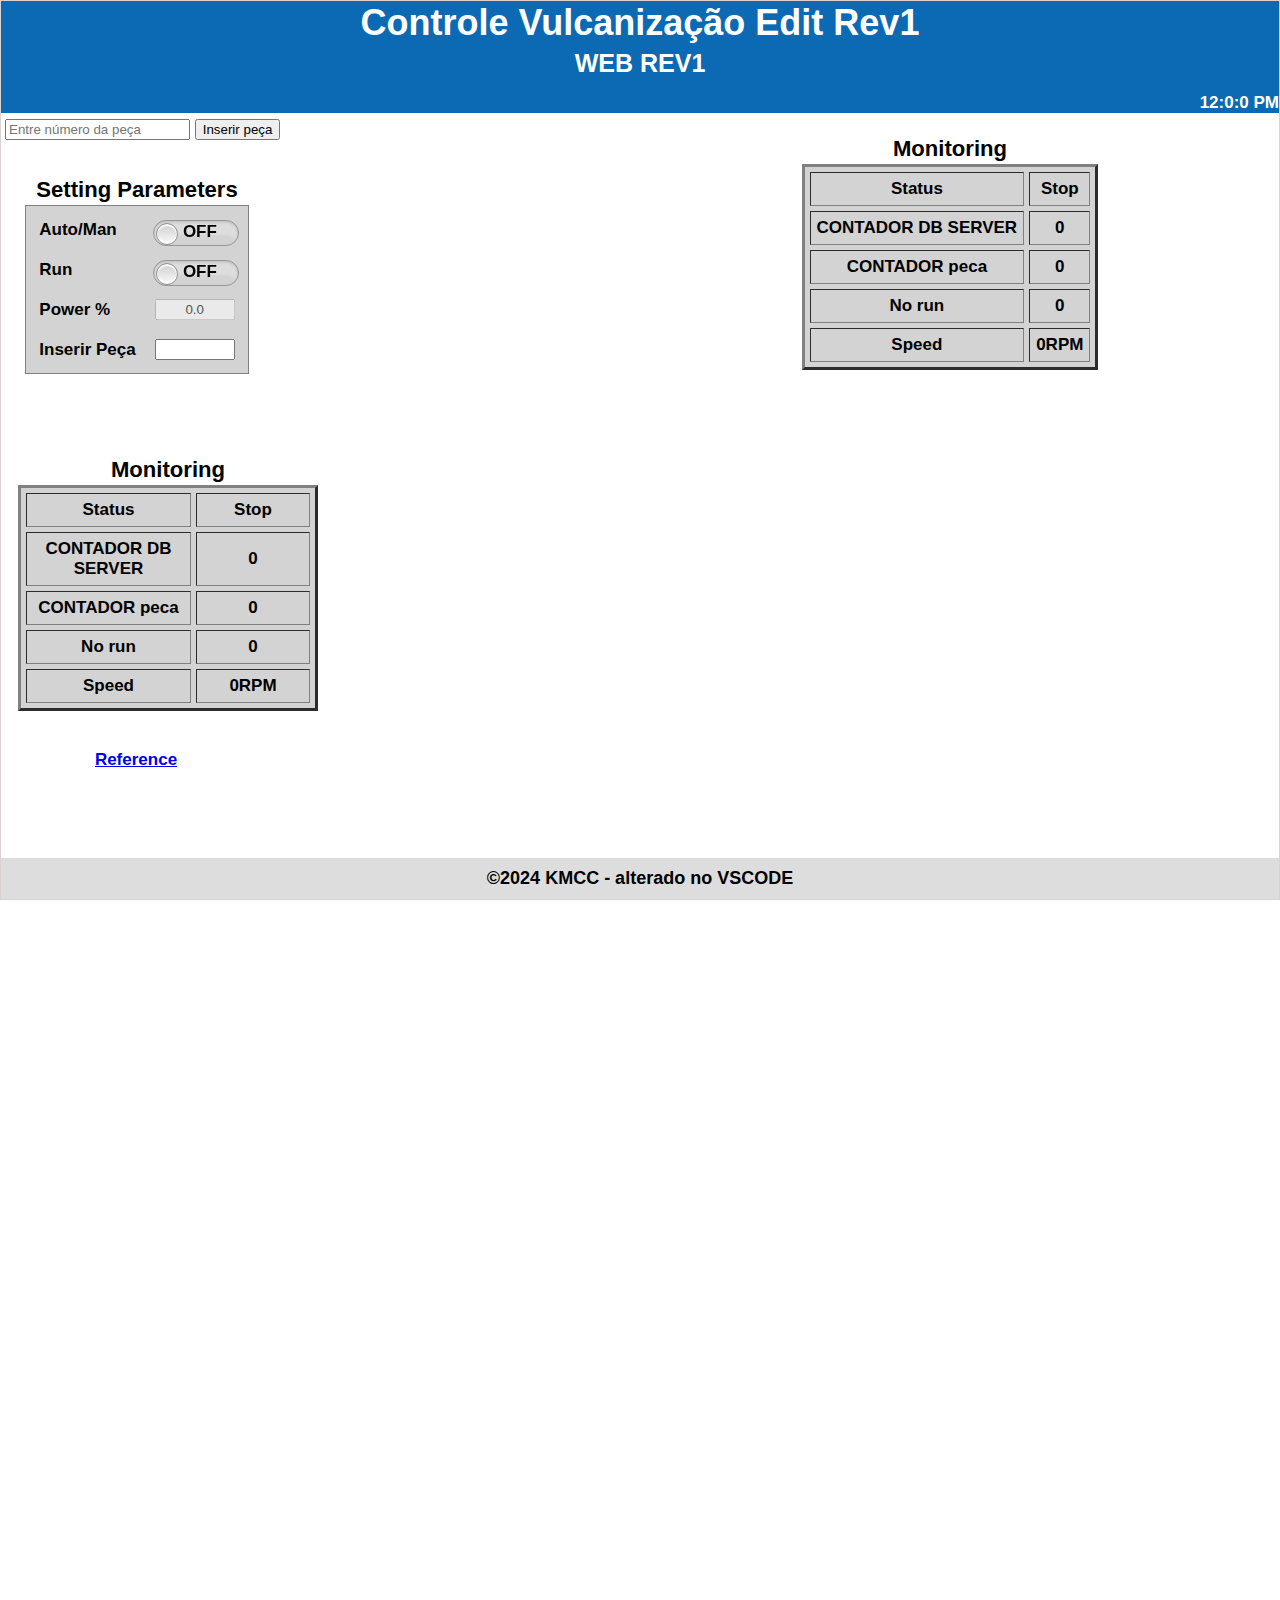
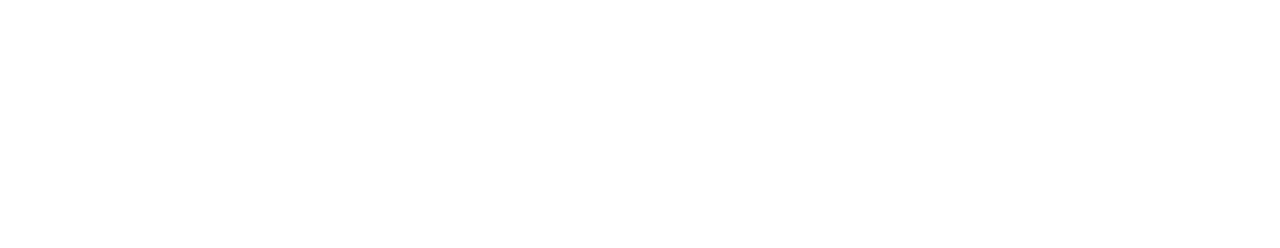
==== index.html @ f46796b6 "revisao_funcional1" ====
<!-- AWP_In_Variable Name='"IOMotor".Auto_Man' -->
<!-- AWP_In_Variable Name='"IOMotor".Run_CMD' -->
<!-- AWP_In_Variable Name='"IOMotor".Power' -->
<!-- AWP_In_Variable Name='"DB_WEBSERVER".inserirpeca' -->

<!DOCTYPE html>
<html>
<head>
	<meta charset="utf-8" />
	<title>KMCC</title>
    
	<script src="raphael-2.1.4.min.js"></script>
    <script src="justgage.js"></script>	
    <script src="jquery-3.2.1.min.js"></script>
	<link rel="stylesheet" href="mystyle.css"> 
    <link rel="stylesheet" href="switch.css" type="text/css" media="screen" />
    
</head>
<body>
    <div id="container">
        <div id="header">
            <div class="title1">Controle Vulcanização Edit Rev1</div>
			
            <div class="title2">WEB REV1</div>
			
			<div align="right" id="DateNow">12:0:0 PM</div>
        </div>	
		
        <div id="content">
			<div id="pos7">				
				<input type="number" id="inputData" placeholder="Entre número da peça" />
				<button onclick="insertData()">Inserir peça</button>
			</div>
			<div id="pos1">				
				<h3>Setting Parameters</h3>
				<table frame="box" cellpadding="6px" cellspacing="7px" bgcolor="LightGray" align="center" >					
					<tr>
						<th align="left" style="text-align:justify" title="ON=Auto, OFF=Man">Auto/Man 							
						</th>
						<th class="switch"><span class="thumb"> </span><input type="checkbox" id='"IOMotor".Auto_Man'/>
						</th>
					</tr>
					<tr>
						<th align="left" style="text-align:justify">Run							
						</th>
						<th  class="switch"><span class="thumb"> </span><input type="checkbox" id='"IOMotor".Run_CMD'/>
						</th>
					</tr>
					<tr>
						<th align="left" title="0 - 100">Power % 							
						</th>						
						<th>
							<input size="6" type="text"  min="0.0" max="100.0" style="text-align:center" id="Power" disabled value= 0.0 />								
						</th>				
					</tr>
					<tr>
						<th align="left" title="0 - 100">Inserir Peça							
						</th>						
						<th>
							<input size="6" type="text"  min="0.0" max="100.0" style="text-align:center" id="inserirpeca" 								
						</th>				
					</tr>
						
									
				</table>
			</div>
            <div id="pos2">				
				<h3>Monitoring</h3>
				<table border="3px" cellpadding="6px" cellspacing="5px" bgcolor="LightGray" align="center">					
					<tr>
						<th>Status 							
						</th>
						<th style="width:100px" id="Status_Run">Stop							
						</th>	
					</tr>
					<tr>
						<th>CONTADOR DB SERVER					
						</th>
						<th id="contador">0							
						</th>
					</tr>
					<tr>
						<th>CONTADOR peca					
						</th>
						<th id="contador1">0							
						</th>
					</tr>
					<tr>
						<th>No run							
						</th>
						<th id="NoRun">0							
						</th>
					</tr>
					
					<tr>
						<th>Speed  							
						</th>
						<th id="Speed_PV">0RPM							
						</th>
						
					</tr>					
				</table>			
			</div>
			<div id="pos3">				
			</div>
			<div align = "center"  id="pos4">				
				<a href="https://www.dmcinfo.com/latest-thinking/blog/id/8567/categoryid/26/siemens-s7-1200-web-server-tutorial--from-getting-started-to-html5-user-defined-pages">				
				Reference</a>				
			</div>
			<div id="pos6">
				<h3>Monitoring</h3>
				<table border="3px" cellpadding="6px" cellspacing="5px" bgcolor="LightGray" align="center">
					<tr>
						<th>Status</th>
						<th id="Status_Run">Stop</th>
					</tr>
					<tr>
						<th>CONTADOR DB SERVER</th>
						<th id="contador">0</th>
					</tr>
					<tr>
						<th>CONTADOR peca</th>
						<th id="contador1">0</th>
					</tr>
					<tr>
						<th>No run</th>
						<th id="NoRun">0</th>
					</tr>
					<tr>
						<th>Speed</th>
						<th id="Speed_PV">0RPM</th>
					</tr>
				</table>
			</div>
			
        </div>		
		<div id="footer">&copy;2024 KMCC - alterado no VSCODE</div>
		</div>

	<script>
		(function() {
			var $$ = function(selector) {
				return Array.prototype.slice.call(document.querySelectorAll(selector));
			}
			document.addEventListener("DOMContentLoaded", function() {
				var checkbox;
				$$(".switch").forEach(function(switchControl) {
					if (switchControl.className === ("switch on")) {
						switchControl.lastElementChild.checked = true;
					}
					switchControl.addEventListener("click", function toggleSwitch() {
						if (switchControl.className === "switch on") {
							switchControl.className = 'switch off';
						} else {
							switchControl.className = ("switch on");
						}
						checkbox = switchControl.lastElementChild;
		
						checkbox.checked = !checkbox.checked;
						//var url = "/" + window.location.pathname.substr(1);
						url="IOServer.htm";
						var ival = +checkbox.checked;
						var sdata = checkbox.id;
						//alert(ival);						
						sdata=escape(sdata)+'='+ival;
						//alert(sdata);
	
	    				$.post(url,sdata,function(result,status){});
						//alert(status);
					}, false);
				});
				
				var pos3 = new JustGage({
				id: "pos3",
				value: 0,
				min: 0,
				max: 1500,
				title: "Speed",	
				//label: "RPM",	
				//levelColors: ["#00fff6","#ff00fc","#1200ff"],				
				textRenderer: customValue,
				titleFontColor: "red",				
				valueFontColor: "blue",
				labelFontColor: "black"				
				});
				
							
				document.getElementById('Power').addEventListener('keypress', function(event1) {				
					if(event1.key=="Enter"){
						var val = document.getElementById('Power').value;
						
						///
						//$('#NoRun').text(x);					
						//var tmp = $('#Power').val();
						//var max_val = document.getElementById('Power').max;
						//var min_val = document.getElementById('Power').min;						
						if(val>100.0){
							val = 100.0;
							alert("Value must be between 0.0 and 100.0");
							document.getElementById('Power').value = val;
							}
						else if(val<0.0){
							val = 0.0;
							alert("Value must be between 0.0 and 100.0");
							document.getElementById('Power').value = val;							
							}
						
						
                			
							url="IOServer.htm";
							name='"IOMotor".Power';
							//val=$('input[id=Power]').val();
							sdata=escape(name)+'='+val;
							//alert(sdata);
							$.post(url,sdata,function(result2){});
					
            			
					}
					return false;
				},false);	

				document.getElementById('inserirpeca').addEventListener('keypress', function(event1) {				
					if(event1.key=="Enter"){
						var val = document.getElementById('inserirpeca').value;
						
						///
						//$('#NoRun').text(x);					
						//var tmp = $('#Power').val();
						//var max_val = document.getElementById('Power').max;
						//var min_val = document.getElementById('Power').min;						
						
						
						
                			
							url="IOServer.htm";
							name='"DB_WEBSERVER".inserirpeca';
							//val=$('input[id=Power]').val();
							sdata=escape(name)+'='+val;
							//alert(sdata);
							$.post(url,sdata,function(result2){});
					
            			
					}
					return false;
				},false);	
			
					
					
            	$.ajaxSetup({ cache: false });
        		setInterval(function() {
					url="IOServer.htm";
            		$.getJSON(url, function(result){
					$('#contador').text(result["contador"]);
					$('#contador1').text(result["contador1"]);
                	$('#Speed_PV').text(result["Speed_PV"]+ " RPM");
					$('#NoRun').text(result["No_Run"]);
					
					
					//document.getElementById('Power').value = result["Power"];	
					
					// Enable or disable input Power					
					if(result["Auto_Man"]==1){
						val = 69.0;
						document.getElementById('Power').disabled = true;
						document.getElementById('Power').value = val;
						sdata=escape('"IOMotor".Power')+'='+val;
						//alert(sdata);
						$.post(url,sdata,function(result3){});
						//$('#Power').attr("disabled", "disabled");
						}
					else{
						document.getElementById('Power').disabled = false;
						//$('#Power').removeAttr('disabled');
						}
					
            							
					if(result["Status"]==0){
						$('#Status_Run').text("Stop");
						}
					else{
						$('#Status_Run').text("Running");
						}
					pos3.refresh(result["Speed_PV"].trim());
            		});
					var d = new Date();
					//var n = d.toLocaleDateString();
					var m = d.toLocaleTimeString();
					$('#DateNow').text(m);
        		},1000);
        	
			
				function customValue(val) {				
					if (val < 500) {
						return 'low';
					} else if (val <= 1200) {
						return 'normal';
					} else {					
						return 'high';
					}
				}				
			}, false);
		})()
	</script>
</body>
</html>
---- mystyle.css ----
body {
    margin: 0;
    display: flex;
    flex-direction: column;
    min-height: 100vh;
    overflow: hidden; /* Impede que a tela seja rolada */
}
#container {
    display: flex;
    flex-direction: column;
    flex: 1;
    border: 1px solid rgb(221, 210, 210);
}
#header {
    background-color: #0c69b4;
    color: white;
}
#content {
    flex: 1;
    margin: 10px;
}
#footer {
    background-color: #ddd;
    font-size: 18px;
    text-align: center;
    padding: 10px;
    margin-top: -1000px; /* Ajuste a margem superior conforme necessário */
}
.title1 {
    font-size: 36px;
    font-weight: bold;
    text-align: center;
    padding-top: 1px;
}
.title2 {
    text-align: center;
    font-size: 25px;
    font-weight: bold;
    padding-top: 5px;
    padding-bottom: 15px;
}
#pos1{
    
    position: absolute;
    top: 150px;
    left: 12px;
    width: 250px;
    height: 60px;
    margin-top: 25px;
    
}
#pos2{
    position: absolute;
    top:450px;
    left: 18px; /* Ajuste conforme necessário */
    width: 300px; /* Ajuste conforme necessário */
    height: 250px; /* Ajuste conforme necessário */
    margin-top: 5px;
}
#pos3{
    position: absolute;
    top:150px;
    left: 1600px; /* Ajuste conforme necessário */
    width: 300px; /* Ajuste conforme necessário */
    height: 300px; /* Ajuste conforme necessário */
}

#pos4 { /* reference */
    position: absolute;
    top: 750px;
    width: 250px;
    height: 210px;
    clear: both;
}
#pos5 { 
    position: absolute;
    top: 820px;
    left: 5px;
    width: 250px;
    height: 210px;
    clear: both;
}

#pos6{
    position: absolute;
    top:130px;
    left: 500px; /* Ajuste conforme necessário */
    width: 900px; /* Ajuste conforme necessário */
    height: 250px; /* Ajuste conforme necessário */
    margin-top: 4px;
}

#pos7{
    position: absolute;
    top:115px;
    left: 5px; /* Ajuste conforme necessário */
    width: 1000px; /* Ajuste conforme necessário */
    height: 250px; /* Ajuste conforme necessário */
    margin-top: 4px;
}
h3 {
    display: block;
    font-size: 1.3em;
    margin: 0.1em 0;
    font-weight: bold;
    color: rgb(0, 0, 0);
    text-align: center;
}
input[type="text"] {
    width: 80px;
    box-sizing: border-box;
    -webkit-box-sizing: border-box;
    -moz-box-sizing: border-box;
}
label {
    font-family: Arial;
    font-weight: bold;
    display: inline-block;
    width: 40px;
    margin: 5px 5px 5px 0;
    text-align: right;
    padding: 5px;
    color: #a39797;
}
---- switch.css ----
html, body { margin: 0; padding: 0;
			font: bold 17px Helvetica, Arial, Sans-serif; }
		ul, li { list-style: none; 
			margin: 0; 
			padding: 0;
	 	}
		li {
			background-color: #fff;
			
			padding: 10px;
		}
		li:first-of-type { 
			/*border-top: solid 1px #ACACAC;*/ 
		}
		li:last-of-type {
			/*height: 20px;*/
		}
		.switch {
			float: right;
			margin-right: 2%;
			height: 20px;
			width: 80px;
			border: 1px solid #979797;
			border-radius: 20px;
			margin-top: 7px;
			box-shadow: inset 0 1px 3px #BABABA, inset 0 12px 3px 2px rgba(232, 232, 232, 0.5);
			cursor: pointer;
			overflow: hidden;
			padding: 2px;
		}
		.switch input[type=checkbox] {
			display: none;
		}
		.switch::before {
			content: "";
			display: block;
			height: 20px;
			width: 0px;
			position: absolute;
			border-radius: 20px;
			-webkit-box-shadow: inset 0 1px 2px #0063B7, inset 0 12px 3px 2px rgba(0, 127, 234, 0.5);
			box-shadow: inset 0 1px 2px #0063B7, inset 0 12px 3px 2px rgba(0, 127, 234, 0.5);
			background-color: #64B1F2;
		}
		.switch.on::before {
			width: 80px;
		}
		.switch > .thumb {
			display: block;
			width: 20px;
			height: 20px;
			position: relative;
			top: 0;
			z-index: 3;
			border: solid 1px #919191;
			border-radius: 20px;
			box-shadow: inset 0 2px 1px white, inset 0 -2px 1px white;
			background-color: #CECECE;
			background-image: -webkit-linear-gradient(#CECECE, #FBFBFB);
			background-image: -moz-linear-gradient(#CECECE, #FBFBFB);
			background-image: -o-linear-gradient(#CECECE, #FBFBFB);
			-o-transition: all 0.125s ease-in-out;
			-webkit-transition: all 0.125s ease-in-out;
			-moz-transition: all 0.125s ease-in-out;
			-o-transform: translateX(0px);
			-webkit-transform: translate3d(0,0,0);
			-moz-transform: translateX(0px);
		}
		.switch.on > .thumb {
			-webkit-transform: translate3d(59px,0,0);
			-o-transform: translateX(59px);
			-moz-transform: translateX(59px);
		}
		.switch:hover > .thumb {
			box-shadow: inset 0 2px 1px #fff, inset 0 -2px 1px #fff;
			background-image: none;
		}
		
		
		
		
		
		
		.switch > .thumb::before {
			content: "ON";
			display: block;
			position: absolute;
			left: -40px;
			top:-2px;
		}
		.switch > .thumb::after {
			content: "OFF";
			position: absolute;
			right: -40px;
			top:-2px;
		}
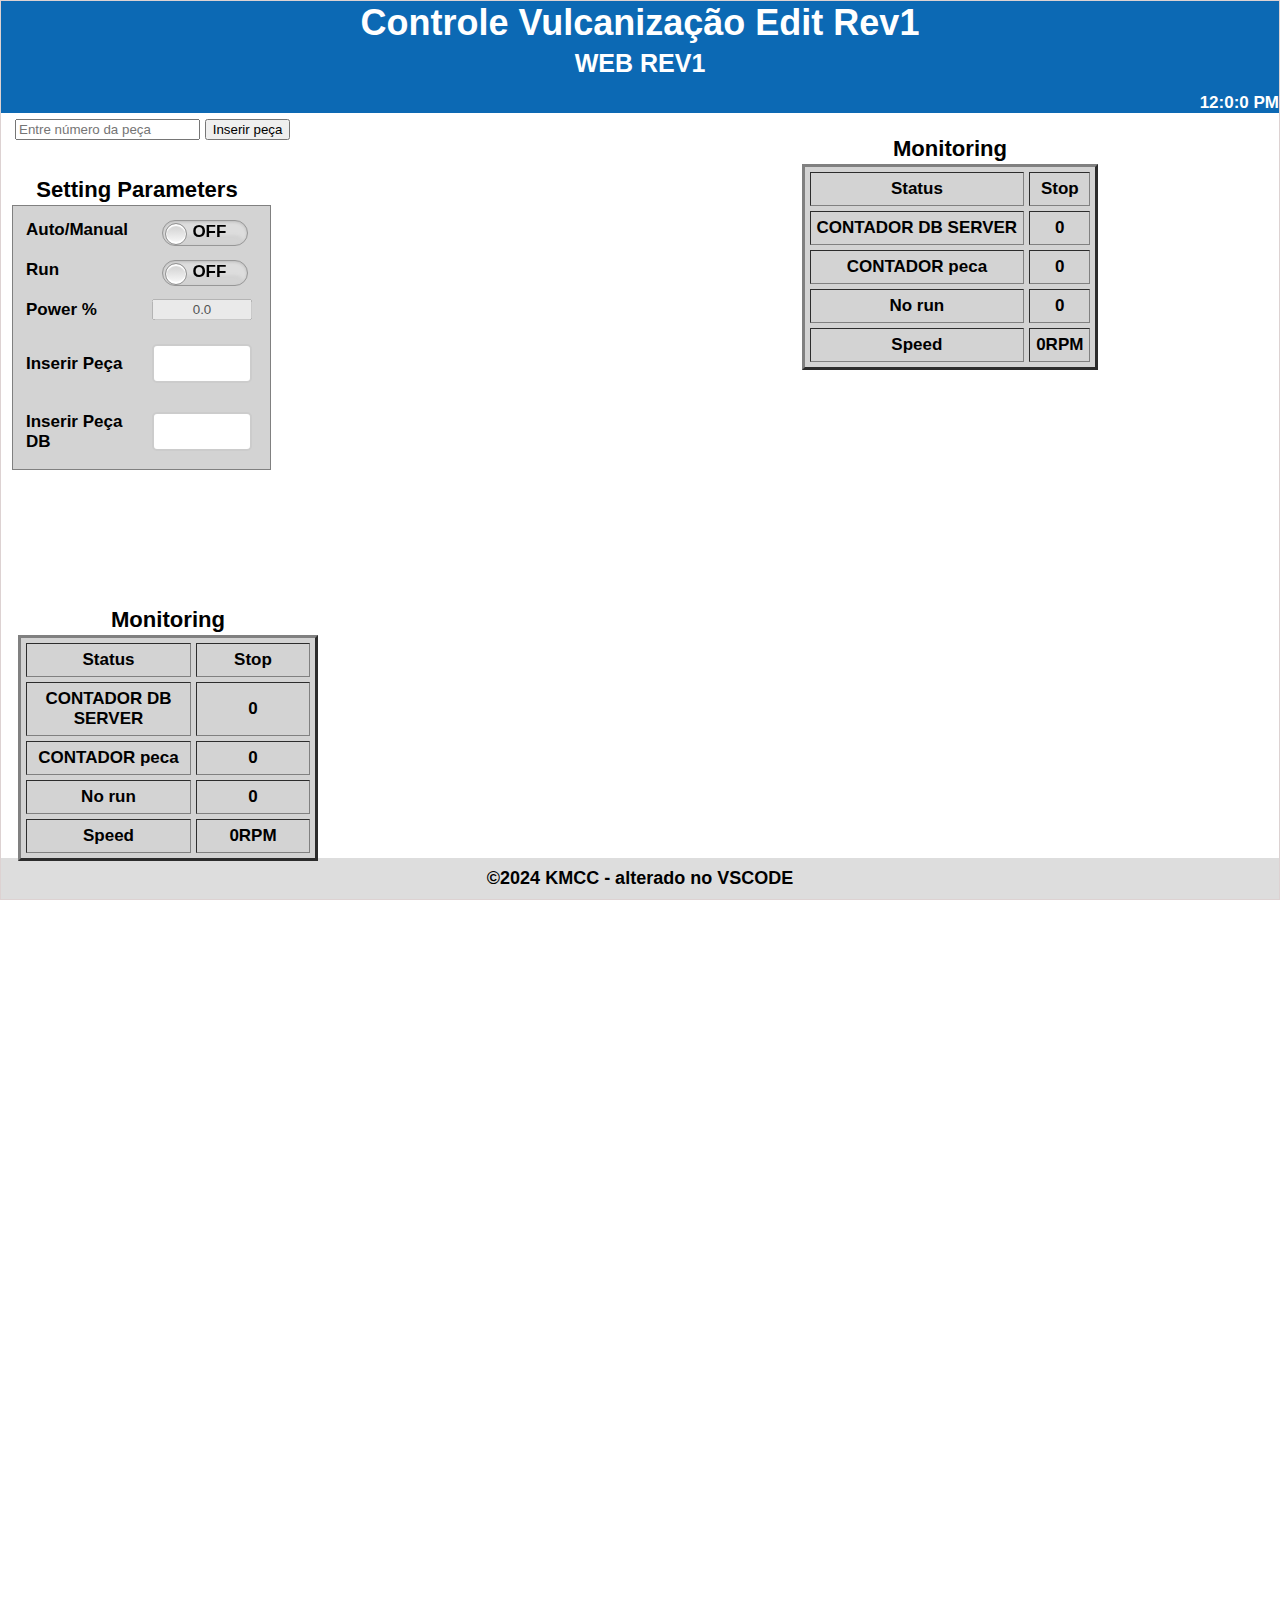
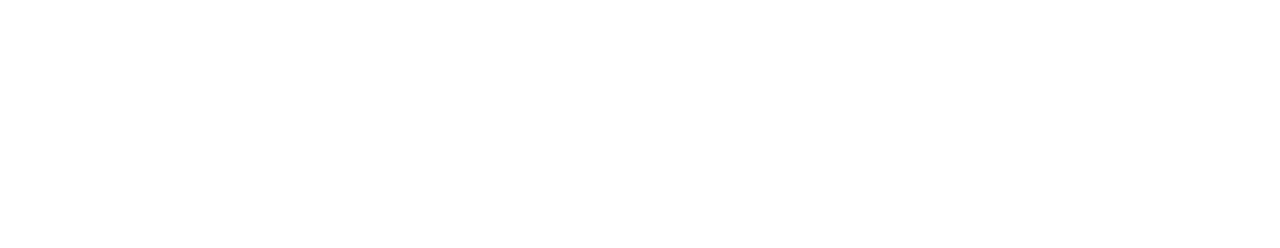
==== commit 56035a31: "alter rev1 funcional SPPeca" ====
--- a/index.html
+++ b/index.html
@@ -1,7 +1,8 @@
-<!-- AWP_In_Variable Name='"IOMotor".Auto_Man' -->
+<!-- AWP_In_Variable Name='"DB_WEBSERVER".Auto_Man' -->
 <!-- AWP_In_Variable Name='"IOMotor".Run_CMD' -->
 <!-- AWP_In_Variable Name='"IOMotor".Power' -->
 <!-- AWP_In_Variable Name='"DB_WEBSERVER".inserirpeca' -->
+<!-- AWP_In_Variable Name='"DB_WEBSERVER".SPPeca' -->
 
 <!DOCTYPE html>
 <html>
@@ -35,9 +36,9 @@
 				<h3>Setting Parameters</h3>
 				<table frame="box" cellpadding="6px" cellspacing="7px" bgcolor="LightGray" align="center" >					
 					<tr>
-						<th align="left" style="text-align:justify" title="ON=Auto, OFF=Man">Auto/Man 							
-						</th>
-						<th class="switch"><span class="thumb"> </span><input type="checkbox" id='"IOMotor".Auto_Man'/>
+						<th align="left" style="text-align:justify" title="ON=Auto, OFF=Man">Auto/Manual 							
+						</th>
+						<th class="switch"><span class="thumb"> </span><input type="checkbox" id='"DB_WEBSERVER".Auto_Man'/>
 						</th>
 					</tr>
 					<tr>
@@ -57,7 +58,14 @@
 						<th align="left" title="0 - 100">Inserir Peça							
 						</th>						
 						<th>
-							<input size="6" type="text"  min="0.0" max="100.0" style="text-align:center" id="inserirpeca" 								
+							<input size="6" type="text"  min="0.0" max="100.0" style="text-align:center" id="inserirpeca" class="input-field"> 								
+						</th>				
+					</tr>
+					<tr>
+						<th align="left" title="0 - 100">Inserir Peça DB							
+						</th>						
+						<th>
+							<input size="6" type="text"  min="0.0" max="100.0" style="text-align:center" id="SPPeca" class="input-field"> 								
 						</th>				
 					</tr>
 						
@@ -103,10 +111,7 @@
 			</div>
 			<div id="pos3">				
 			</div>
-			<div align = "center"  id="pos4">				
-				<a href="https://www.dmcinfo.com/latest-thinking/blog/id/8567/categoryid/26/siemens-s7-1200-web-server-tutorial--from-getting-started-to-html5-user-defined-pages">				
-				Reference</a>				
-			</div>
+			
 			<div id="pos6">
 				<h3>Monitoring</h3>
 				<table border="3px" cellpadding="6px" cellspacing="5px" bgcolor="LightGray" align="center">
@@ -242,6 +247,31 @@
             			
 					}
 					return false;
+				},false);
+				
+				document.getElementById('SPPeca').addEventListener('keypress', function(event1) {				
+					if(event1.key=="Enter"){
+						var val = document.getElementById('SPPeca').value;
+						
+						///
+						//$('#NoRun').text(x);					
+						//var tmp = $('#Power').val();
+						//var max_val = document.getElementById('Power').max;
+						//var min_val = document.getElementById('Power').min;						
+						
+						
+						
+                			
+							url="IOServer.htm";
+							name='"DB_WEBSERVER".SPPeca';
+							//val=$('input[id=Power]').val();
+							sdata=escape(name)+'='+val;
+							//alert(sdata);
+							$.post(url,sdata,function(result2){});
+					
+            			
+					}
+					return false;
 				},false);	
 			
 					
@@ -302,4 +332,4 @@
 		})()
 	</script>
 </body>
-</html>
+</html>--- a/mystyle.css
+++ b/mystyle.css
@@ -4,6 +4,26 @@
     flex-direction: column;
     min-height: 100vh;
     overflow: hidden; /* Impede que a tela seja rolada */
+}
+.button {
+    font-size: 14pt;
+    width: 115px;
+    height: 40px;
+    margin: 5px;
+    border: none;
+    border-radius: 3px;
+    color: white;
+    cursor: pointer;
+    transition: background-color 0.3s;
+}
+.input-field{
+    font-size: 16pt;
+    width: 200px;
+    padding: 5px;
+    margin: 5px;
+    border-radius: 5px;
+    border: 2px solid #ccc;
+    
 }
 #container {
     display: flex;
@@ -51,7 +71,7 @@
 }
 #pos2{
     position: absolute;
-    top:450px;
+    top:600px;
     left: 18px; /* Ajuste conforme necessário */
     width: 300px; /* Ajuste conforme necessário */
     height: 250px; /* Ajuste conforme necessário */
@@ -93,8 +113,8 @@
 #pos7{
     position: absolute;
     top:115px;
-    left: 5px; /* Ajuste conforme necessário */
-    width: 1000px; /* Ajuste conforme necessário */
+    left: 15px; /* Ajuste conforme necessário */
+    width: 1600px; /* Ajuste conforme necessário */
     height: 250px; /* Ajuste conforme necessário */
     margin-top: 4px;
 }
@@ -107,7 +127,7 @@
     text-align: center;
 }
 input[type="text"] {
-    width: 80px;
+    width: 100px;
     box-sizing: border-box;
     -webkit-box-sizing: border-box;
     -moz-box-sizing: border-box;
@@ -117,9 +137,10 @@
     font-weight: bold;
     display: inline-block;
     width: 40px;
-    margin: 5px 5px 5px 0;
+    margin: 0px 5px 5px 0;
     text-align: right;
     padding: 5px;
     color: #a39797;
 }
 
+
--- a/switch.css
+++ b/switch.css
@@ -17,7 +17,7 @@
 		}
 		.switch {
 			float: right;
-			margin-right: 2%;
+			margin-right: 12%;
 			height: 20px;
 			width: 80px;
 			border: 1px solid #979797;
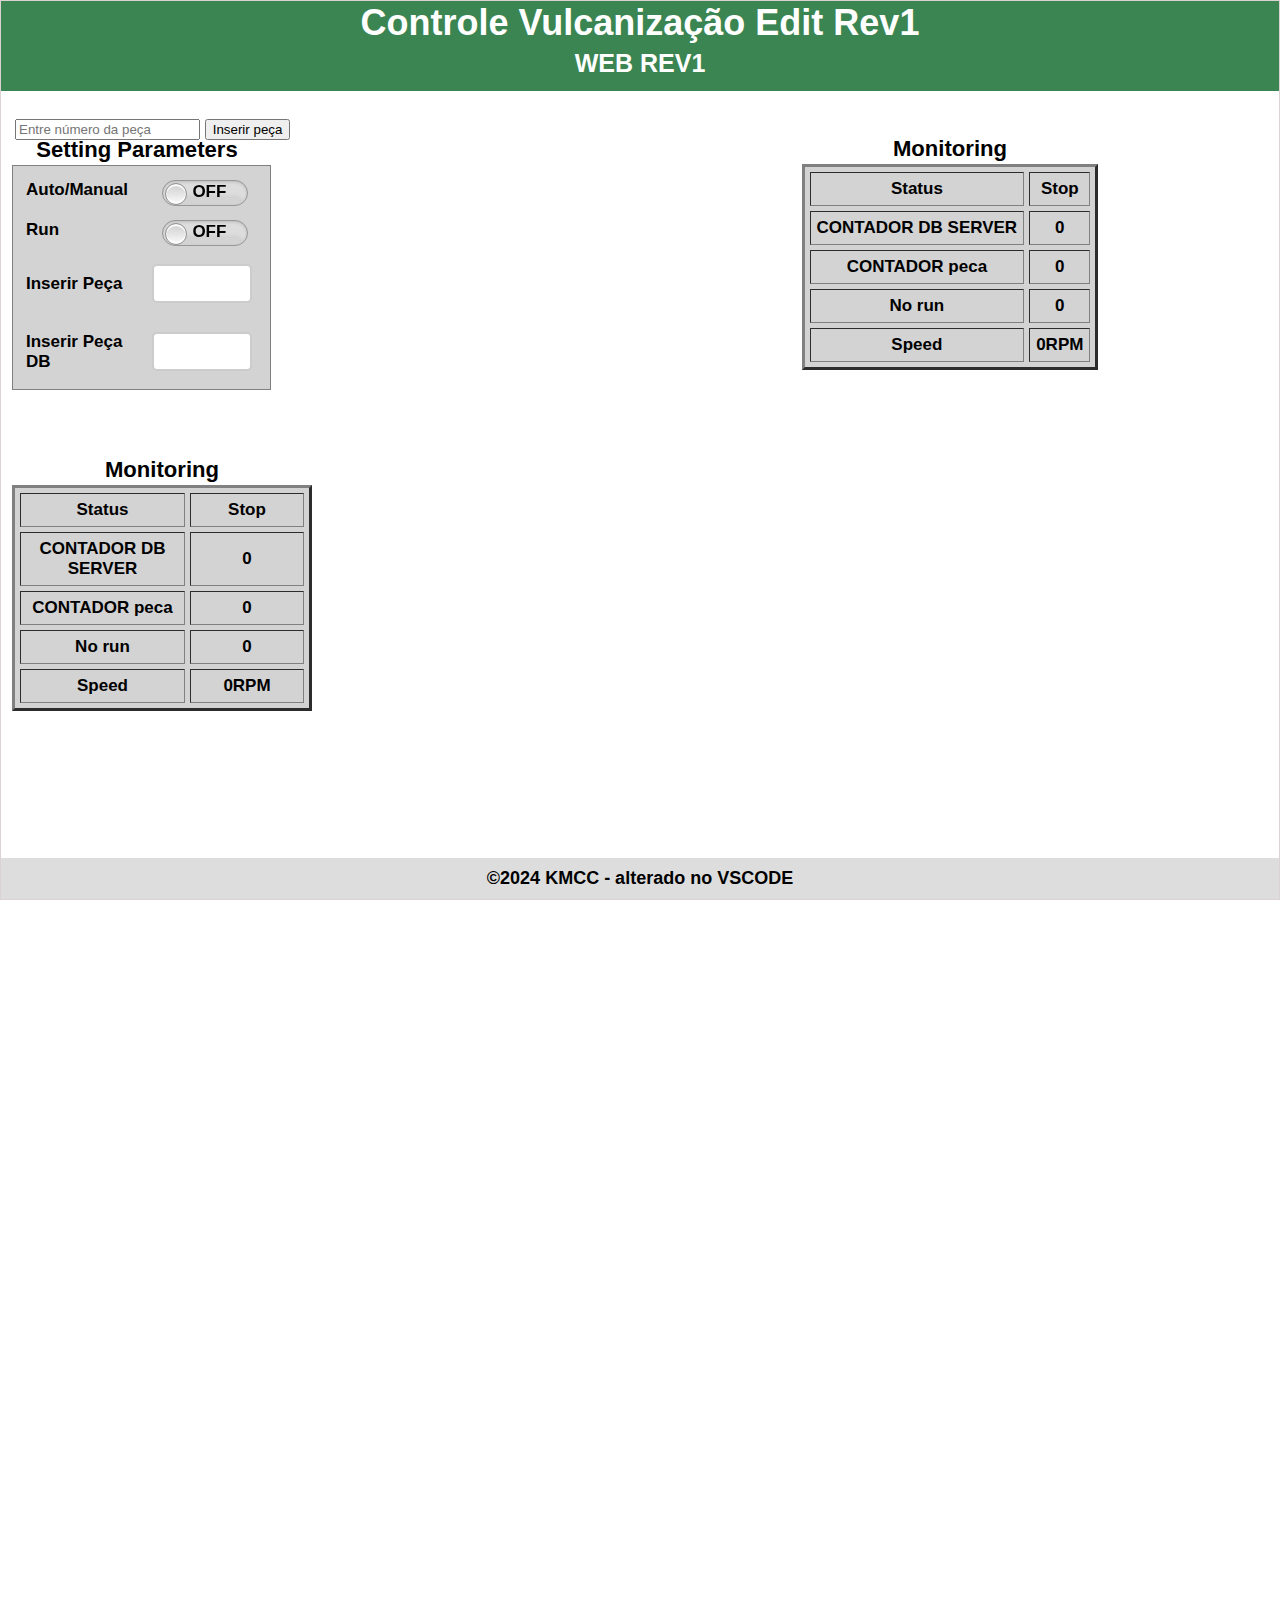
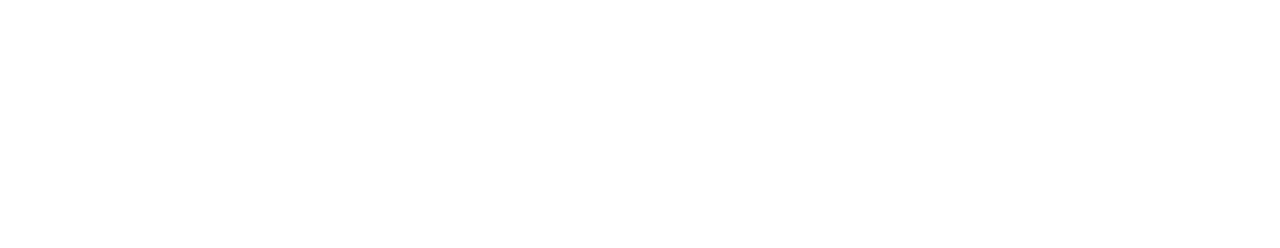
==== commit b5272be9: "alter Rev1" ====
--- a/index.html
+++ b/index.html
@@ -47,13 +47,13 @@
 						<th  class="switch"><span class="thumb"> </span><input type="checkbox" id='"IOMotor".Run_CMD'/>
 						</th>
 					</tr>
-					<tr>
+					<!-- <tr>
 						<th align="left" title="0 - 100">Power % 							
 						</th>						
 						<th>
 							<input size="6" type="text"  min="0.0" max="100.0" style="text-align:center" id="Power" disabled value= 0.0 />								
 						</th>				
-					</tr>
+					</tr> -->
 					<tr>
 						<th align="left" title="0 - 100">Inserir Peça							
 						</th>						
@@ -190,39 +190,7 @@
 				});
 				
 							
-				document.getElementById('Power').addEventListener('keypress', function(event1) {				
-					if(event1.key=="Enter"){
-						var val = document.getElementById('Power').value;
-						
-						///
-						//$('#NoRun').text(x);					
-						//var tmp = $('#Power').val();
-						//var max_val = document.getElementById('Power').max;
-						//var min_val = document.getElementById('Power').min;						
-						if(val>100.0){
-							val = 100.0;
-							alert("Value must be between 0.0 and 100.0");
-							document.getElementById('Power').value = val;
-							}
-						else if(val<0.0){
-							val = 0.0;
-							alert("Value must be between 0.0 and 100.0");
-							document.getElementById('Power').value = val;							
-							}
-						
-						
-                			
-							url="IOServer.htm";
-							name='"IOMotor".Power';
-							//val=$('input[id=Power]').val();
-							sdata=escape(name)+'='+val;
-							//alert(sdata);
-							$.post(url,sdata,function(result2){});
-					
-            			
-					}
-					return false;
-				},false);	
+				
 
 				document.getElementById('inserirpeca').addEventListener('keypress', function(event1) {				
 					if(event1.key=="Enter"){
@@ -288,20 +256,7 @@
 					
 					//document.getElementById('Power').value = result["Power"];	
 					
-					// Enable or disable input Power					
-					if(result["Auto_Man"]==1){
-						val = 69.0;
-						document.getElementById('Power').disabled = true;
-						document.getElementById('Power').value = val;
-						sdata=escape('"IOMotor".Power')+'='+val;
-						//alert(sdata);
-						$.post(url,sdata,function(result3){});
-						//$('#Power').attr("disabled", "disabled");
-						}
-					else{
-						document.getElementById('Power').disabled = false;
-						//$('#Power').removeAttr('disabled');
-						}
+					
 					
             							
 					if(result["Status"]==0){
--- a/mystyle.css
+++ b/mystyle.css
@@ -32,7 +32,8 @@
     border: 1px solid rgb(221, 210, 210);
 }
 #header {
-    background-color: #0c69b4;
+    background-color: #3b8553;
+    height: 90px;
     color: white;
 }
 #content {
@@ -62,7 +63,7 @@
 #pos1{
     
     position: absolute;
-    top: 150px;
+    top: 110px;
     left: 12px;
     width: 250px;
     height: 60px;
@@ -71,8 +72,8 @@
 }
 #pos2{
     position: absolute;
-    top:600px;
-    left: 18px; /* Ajuste conforme necessário */
+    top:450px;
+    left: 12px; /* Ajuste conforme necessário */
     width: 300px; /* Ajuste conforme necessário */
     height: 250px; /* Ajuste conforme necessário */
     margin-top: 5px;
@@ -114,7 +115,7 @@
     position: absolute;
     top:115px;
     left: 15px; /* Ajuste conforme necessário */
-    width: 1600px; /* Ajuste conforme necessário */
+    width: 1500px; /* Ajuste conforme necessário */
     height: 250px; /* Ajuste conforme necessário */
     margin-top: 4px;
 }
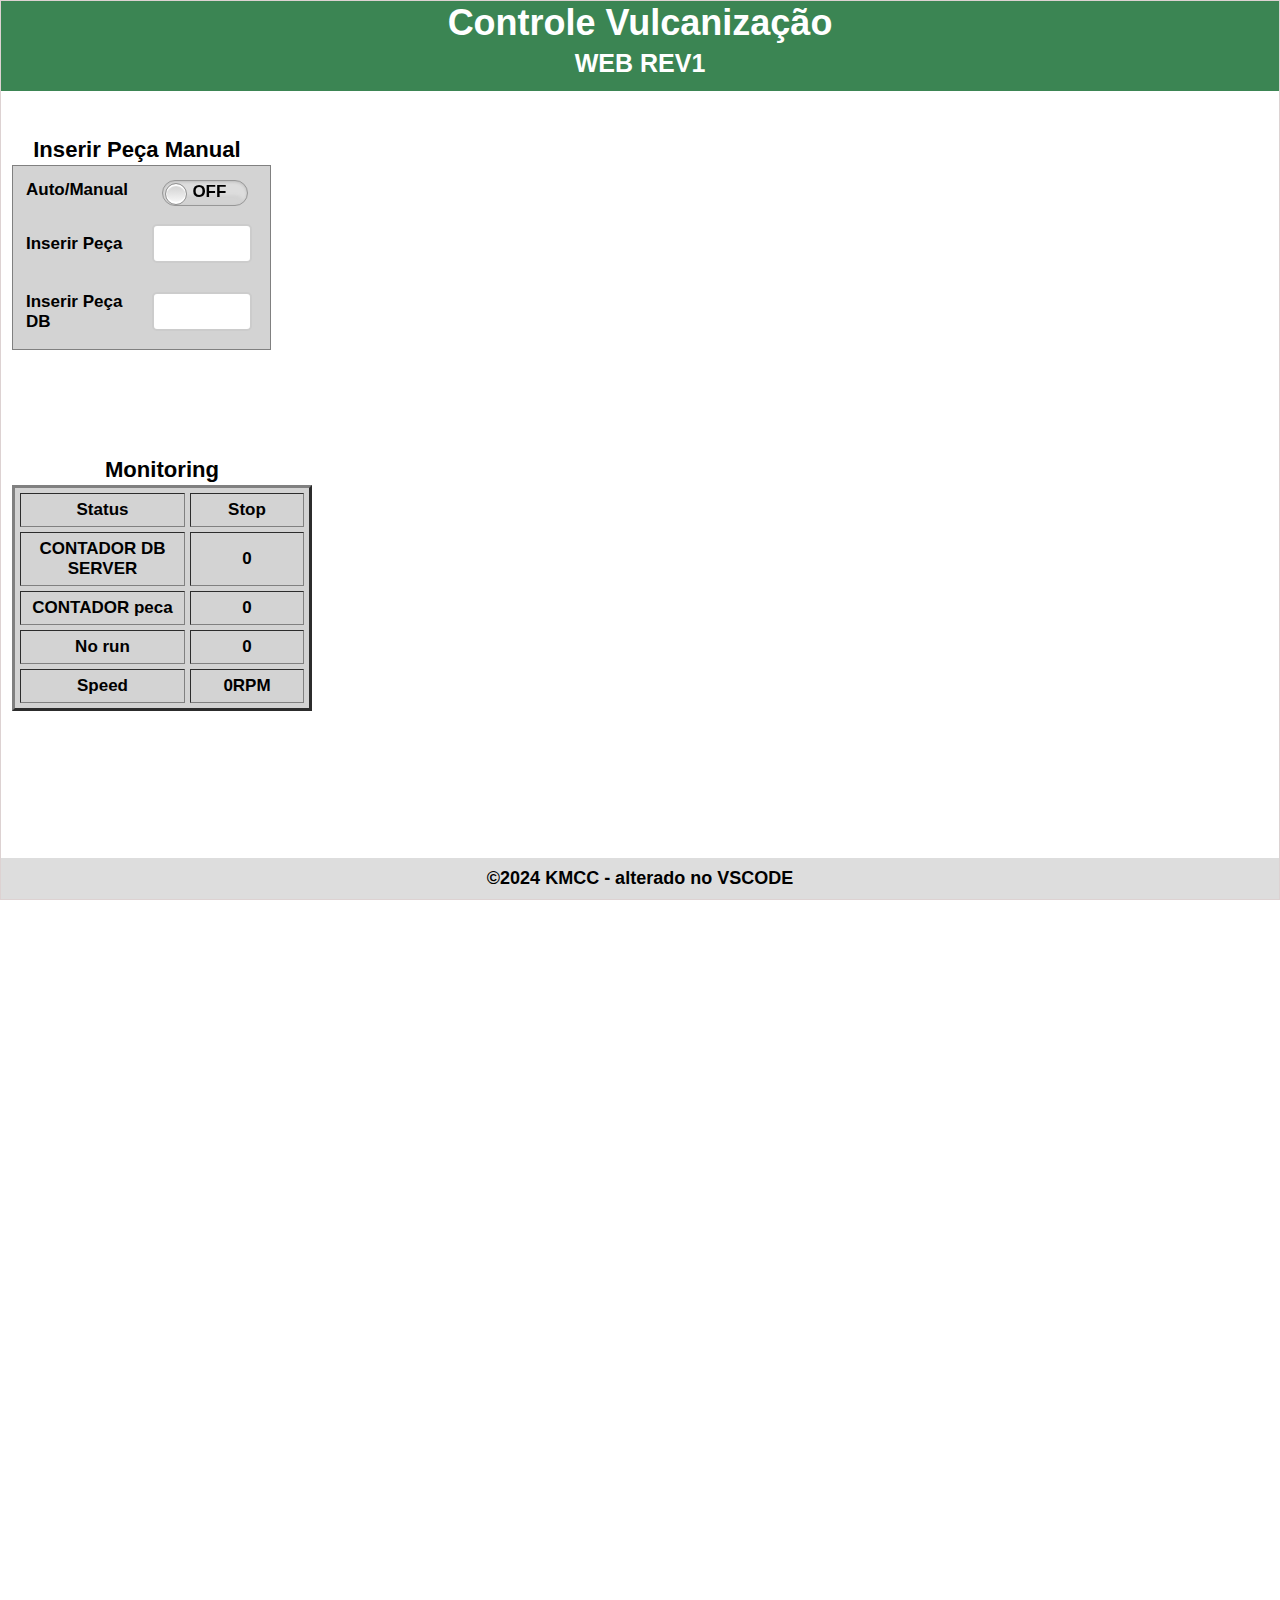
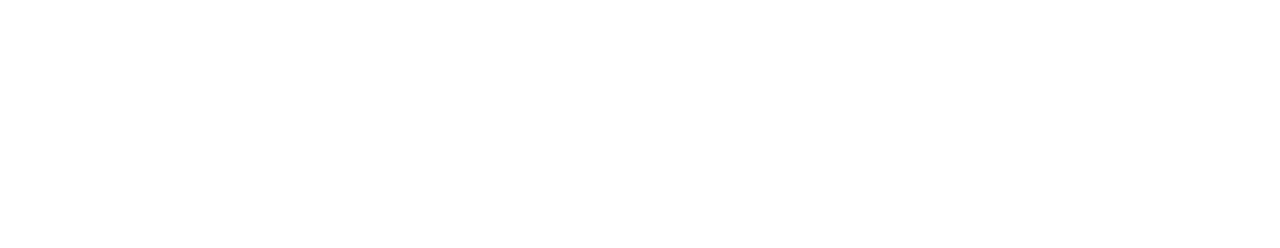
==== commit 428f6021: "alter rev2" ====
--- a/index.html
+++ b/index.html
@@ -20,7 +20,7 @@
 <body>
     <div id="container">
         <div id="header">
-            <div class="title1">Controle Vulcanização Edit Rev1</div>
+            <div class="title1">Controle Vulcanização</div>
 			
             <div class="title2">WEB REV1</div>
 			
@@ -28,12 +28,9 @@
         </div>	
 		
         <div id="content">
-			<div id="pos7">				
-				<input type="number" id="inputData" placeholder="Entre número da peça" />
-				<button onclick="insertData()">Inserir peça</button>
-			</div>
+			
 			<div id="pos1">				
-				<h3>Setting Parameters</h3>
+				<h3>Inserir Peça Manual</h3>
 				<table frame="box" cellpadding="6px" cellspacing="7px" bgcolor="LightGray" align="center" >					
 					<tr>
 						<th align="left" style="text-align:justify" title="ON=Auto, OFF=Man">Auto/Manual 							
@@ -41,12 +38,12 @@
 						<th class="switch"><span class="thumb"> </span><input type="checkbox" id='"DB_WEBSERVER".Auto_Man'/>
 						</th>
 					</tr>
-					<tr>
+					<!-- <tr>
 						<th align="left" style="text-align:justify">Run							
 						</th>
 						<th  class="switch"><span class="thumb"> </span><input type="checkbox" id='"IOMotor".Run_CMD'/>
 						</th>
-					</tr>
+					</tr> -->
 					<!-- <tr>
 						<th align="left" title="0 - 100">Power % 							
 						</th>						
@@ -112,31 +109,7 @@
 			<div id="pos3">				
 			</div>
 			
-			<div id="pos6">
-				<h3>Monitoring</h3>
-				<table border="3px" cellpadding="6px" cellspacing="5px" bgcolor="LightGray" align="center">
-					<tr>
-						<th>Status</th>
-						<th id="Status_Run">Stop</th>
-					</tr>
-					<tr>
-						<th>CONTADOR DB SERVER</th>
-						<th id="contador">0</th>
-					</tr>
-					<tr>
-						<th>CONTADOR peca</th>
-						<th id="contador1">0</th>
-					</tr>
-					<tr>
-						<th>No run</th>
-						<th id="NoRun">0</th>
-					</tr>
-					<tr>
-						<th>Speed</th>
-						<th id="Speed_PV">0RPM</th>
-					</tr>
-				</table>
-			</div>
+			
 			
         </div>		
 		<div id="footer">&copy;2024 KMCC - alterado no VSCODE</div>
@@ -175,19 +148,7 @@
 					}, false);
 				});
 				
-				var pos3 = new JustGage({
-				id: "pos3",
-				value: 0,
-				min: 0,
-				max: 1500,
-				title: "Speed",	
-				//label: "RPM",	
-				//levelColors: ["#00fff6","#ff00fc","#1200ff"],				
-				textRenderer: customValue,
-				titleFontColor: "red",				
-				valueFontColor: "blue",
-				labelFontColor: "black"				
-				});
+				
 				
 							
 				
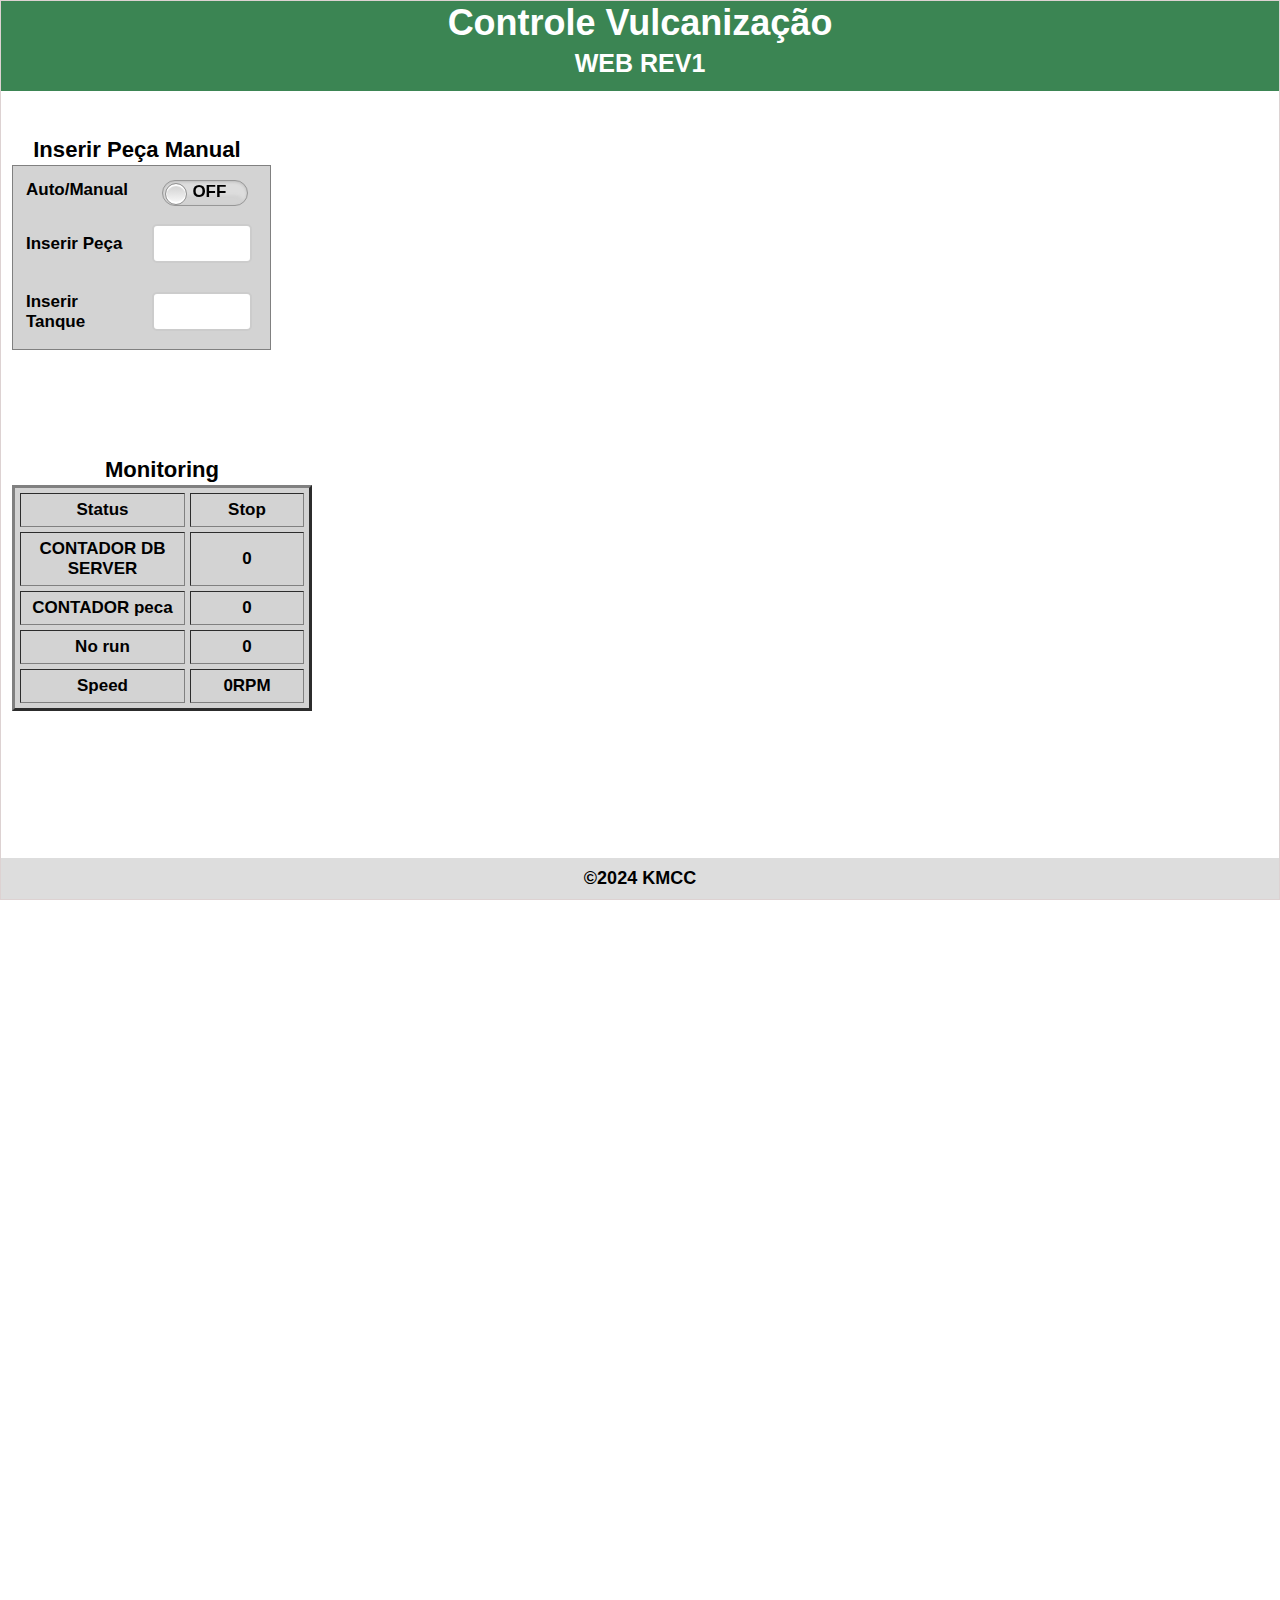
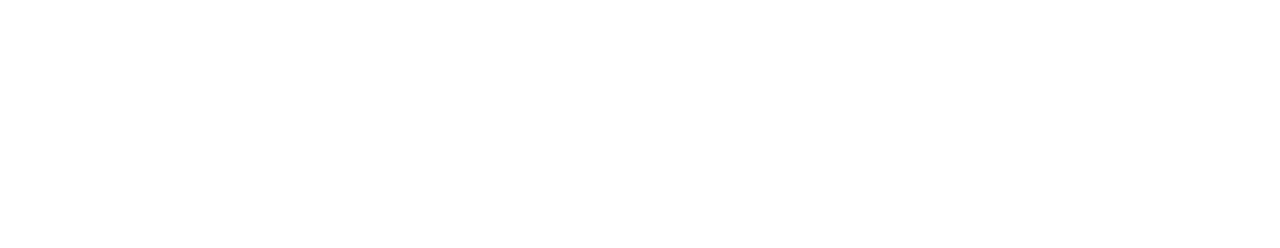
==== commit 46d4e38f: "alter SPTanque" ====
--- a/index.html
+++ b/index.html
@@ -3,6 +3,7 @@
 <!-- AWP_In_Variable Name='"IOMotor".Power' -->
 <!-- AWP_In_Variable Name='"DB_WEBSERVER".inserirpeca' -->
 <!-- AWP_In_Variable Name='"DB_WEBSERVER".SPPeca' -->
+<!-- AWP_In_Variable Name='"DB_WEBSERVER".SPTanque' -->
 
 <!DOCTYPE html>
 <html>
@@ -37,32 +38,19 @@
 						</th>
 						<th class="switch"><span class="thumb"> </span><input type="checkbox" id='"DB_WEBSERVER".Auto_Man'/>
 						</th>
-					</tr>
-					<!-- <tr>
-						<th align="left" style="text-align:justify">Run							
-						</th>
-						<th  class="switch"><span class="thumb"> </span><input type="checkbox" id='"IOMotor".Run_CMD'/>
-						</th>
-					</tr> -->
-					<!-- <tr>
-						<th align="left" title="0 - 100">Power % 							
-						</th>						
-						<th>
-							<input size="6" type="text"  min="0.0" max="100.0" style="text-align:center" id="Power" disabled value= 0.0 />								
-						</th>				
-					</tr> -->
-					<tr>
-						<th align="left" title="0 - 100">Inserir Peça							
-						</th>						
-						<th>
-							<input size="6" type="text"  min="0.0" max="100.0" style="text-align:center" id="inserirpeca" class="input-field"> 								
-						</th>				
-					</tr>
-					<tr>
-						<th align="left" title="0 - 100">Inserir Peça DB							
+					</tr>						
+					<tr>
+						<th align="left" title="0 - 999">Inserir Peça 							
 						</th>						
 						<th>
 							<input size="6" type="text"  min="0.0" max="100.0" style="text-align:center" id="SPPeca" class="input-field"> 								
+						</th>				
+					</tr>
+					<tr>
+						<th align="left" title="0 - 100">Inserir Tanque							
+						</th>						
+						<th>
+							<input size="6" type="text"  min="0.0" max="100.0" style="text-align:center" id="SPTanque" class="input-field"> 								
 						</th>				
 					</tr>
 						
@@ -112,7 +100,7 @@
 			
 			
         </div>		
-		<div id="footer">&copy;2024 KMCC - alterado no VSCODE</div>
+		<div id="footer">&copy;2024 KMCC</div>
 		</div>
 
 	<script>
@@ -153,9 +141,9 @@
 							
 				
 
-				document.getElementById('inserirpeca').addEventListener('keypress', function(event1) {				
+				document.getElementById('SPTanque').addEventListener('keypress', function(event1) {				
 					if(event1.key=="Enter"){
-						var val = document.getElementById('inserirpeca').value;
+						var val = document.getElementById('SPTanque').value;
 						
 						///
 						//$('#NoRun').text(x);					
@@ -167,7 +155,7 @@
 						
                 			
 							url="IOServer.htm";
-							name='"DB_WEBSERVER".inserirpeca';
+							name='"DB_WEBSERVER".SPTanque';
 							//val=$('input[id=Power]').val();
 							sdata=escape(name)+'='+val;
 							//alert(sdata);
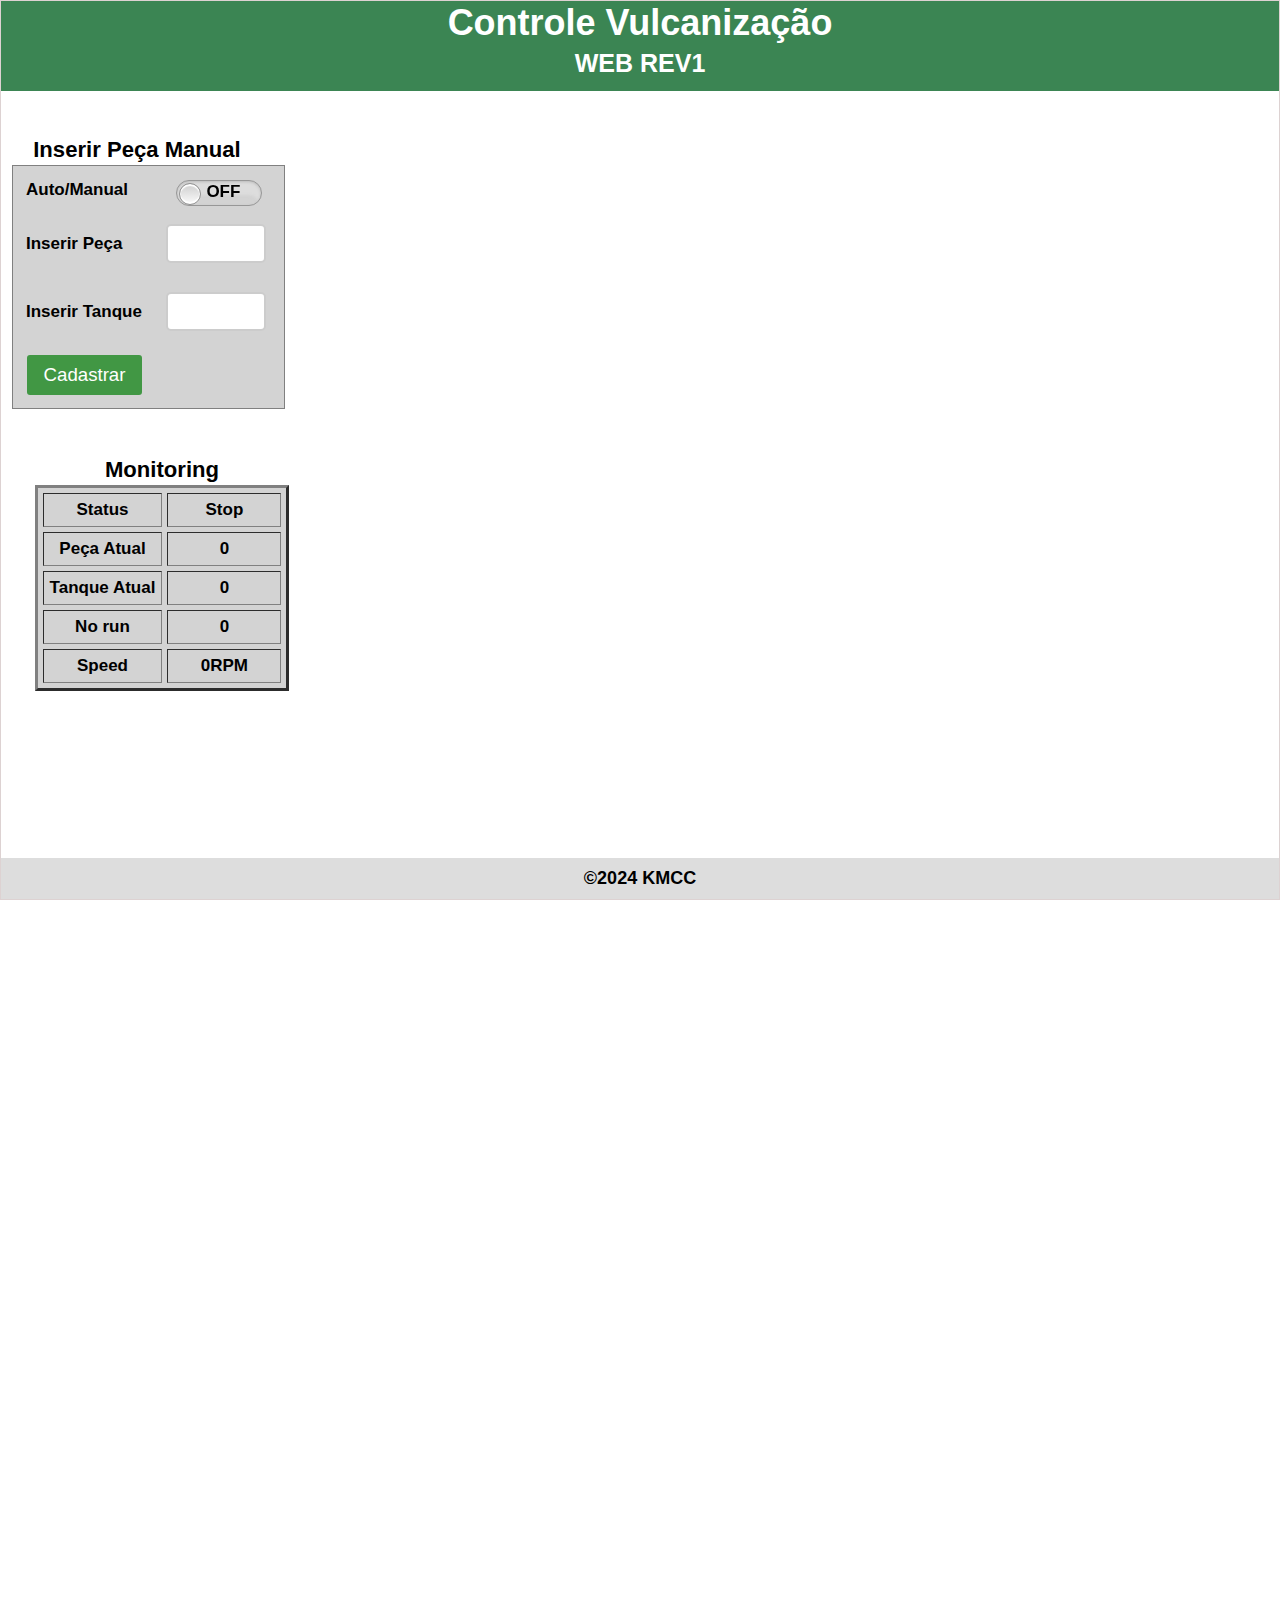
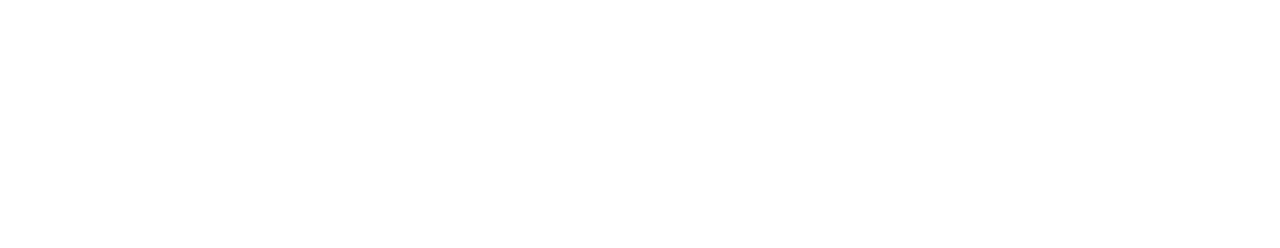
==== commit cdfd5adf: "alter Stator1 struct" ====
--- a/index.html
+++ b/index.html
@@ -4,6 +4,7 @@
 <!-- AWP_In_Variable Name='"DB_WEBSERVER".inserirpeca' -->
 <!-- AWP_In_Variable Name='"DB_WEBSERVER".SPPeca' -->
 <!-- AWP_In_Variable Name='"DB_WEBSERVER".SPTanque' -->
+<!-- AWP_In_Variable Name='"DB_WEBSERVER".bCadastrarPeca' -->
 
 <!DOCTYPE html>
 <html>
@@ -53,6 +54,15 @@
 							<input size="6" type="text"  min="0.0" max="100.0" style="text-align:center" id="SPTanque" class="input-field"> 								
 						</th>				
 					</tr>
+					<tr>											
+						<th>
+							<form>
+								<input type="submit" value="Cadastrar" class="button button-on" >
+								<input type="hidden" name='"DB_WEBSERVER".bCadastrarPeca' value="1">
+							</form>								
+						</th>				
+					</tr>
+					
 						
 									
 				</table>
@@ -67,17 +77,17 @@
 						</th>	
 					</tr>
 					<tr>
-						<th>CONTADOR DB SERVER					
+						<th>Peça Atual					
+						</th>
+						<th id="peca1">0							
+						</th>
+					</tr>
+					<tr>
+						<th>Tanque Atual					
 						</th>
 						<th id="contador">0							
 						</th>
-					</tr>
-					<tr>
-						<th>CONTADOR peca					
-						</th>
-						<th id="contador1">0							
-						</th>
-					</tr>
+					</tr>					
 					<tr>
 						<th>No run							
 						</th>
@@ -145,14 +155,6 @@
 					if(event1.key=="Enter"){
 						var val = document.getElementById('SPTanque').value;
 						
-						///
-						//$('#NoRun').text(x);					
-						//var tmp = $('#Power').val();
-						//var max_val = document.getElementById('Power').max;
-						//var min_val = document.getElementById('Power').min;						
-						
-						
-						
                 			
 							url="IOServer.htm";
 							name='"DB_WEBSERVER".SPTanque';
@@ -170,22 +172,13 @@
 					if(event1.key=="Enter"){
 						var val = document.getElementById('SPPeca').value;
 						
-						///
-						//$('#NoRun').text(x);					
-						//var tmp = $('#Power').val();
-						//var max_val = document.getElementById('Power').max;
-						//var min_val = document.getElementById('Power').min;						
-						
-						
-						
                 			
 							url="IOServer.htm";
 							name='"DB_WEBSERVER".SPPeca';
 							//val=$('input[id=Power]').val();
 							sdata=escape(name)+'='+val;
 							//alert(sdata);
-							$.post(url,sdata,function(result2){});
-					
+							$.post(url,sdata,function(result2){});					
             			
 					}
 					return false;
@@ -198,7 +191,7 @@
 					url="IOServer.htm";
             		$.getJSON(url, function(result){
 					$('#contador').text(result["contador"]);
-					$('#contador1').text(result["contador1"]);
+					$('#peca1').text(result["peca1"]);
                 	$('#Speed_PV').text(result["Speed_PV"]+ " RPM");
 					$('#NoRun').text(result["No_Run"]);
 					
--- a/mystyle.css
+++ b/mystyle.css
@@ -9,12 +9,17 @@
     font-size: 14pt;
     width: 115px;
     height: 40px;
-    margin: 5px;
+    margin: 0px;
     border: none;
     border-radius: 3px;
     color: white;
     cursor: pointer;
     transition: background-color 0.3s;
+    
+}
+.button-on {
+    background-color: #419744;
+    margin-left: 1px;
 }
 .input-field{
     font-size: 16pt;
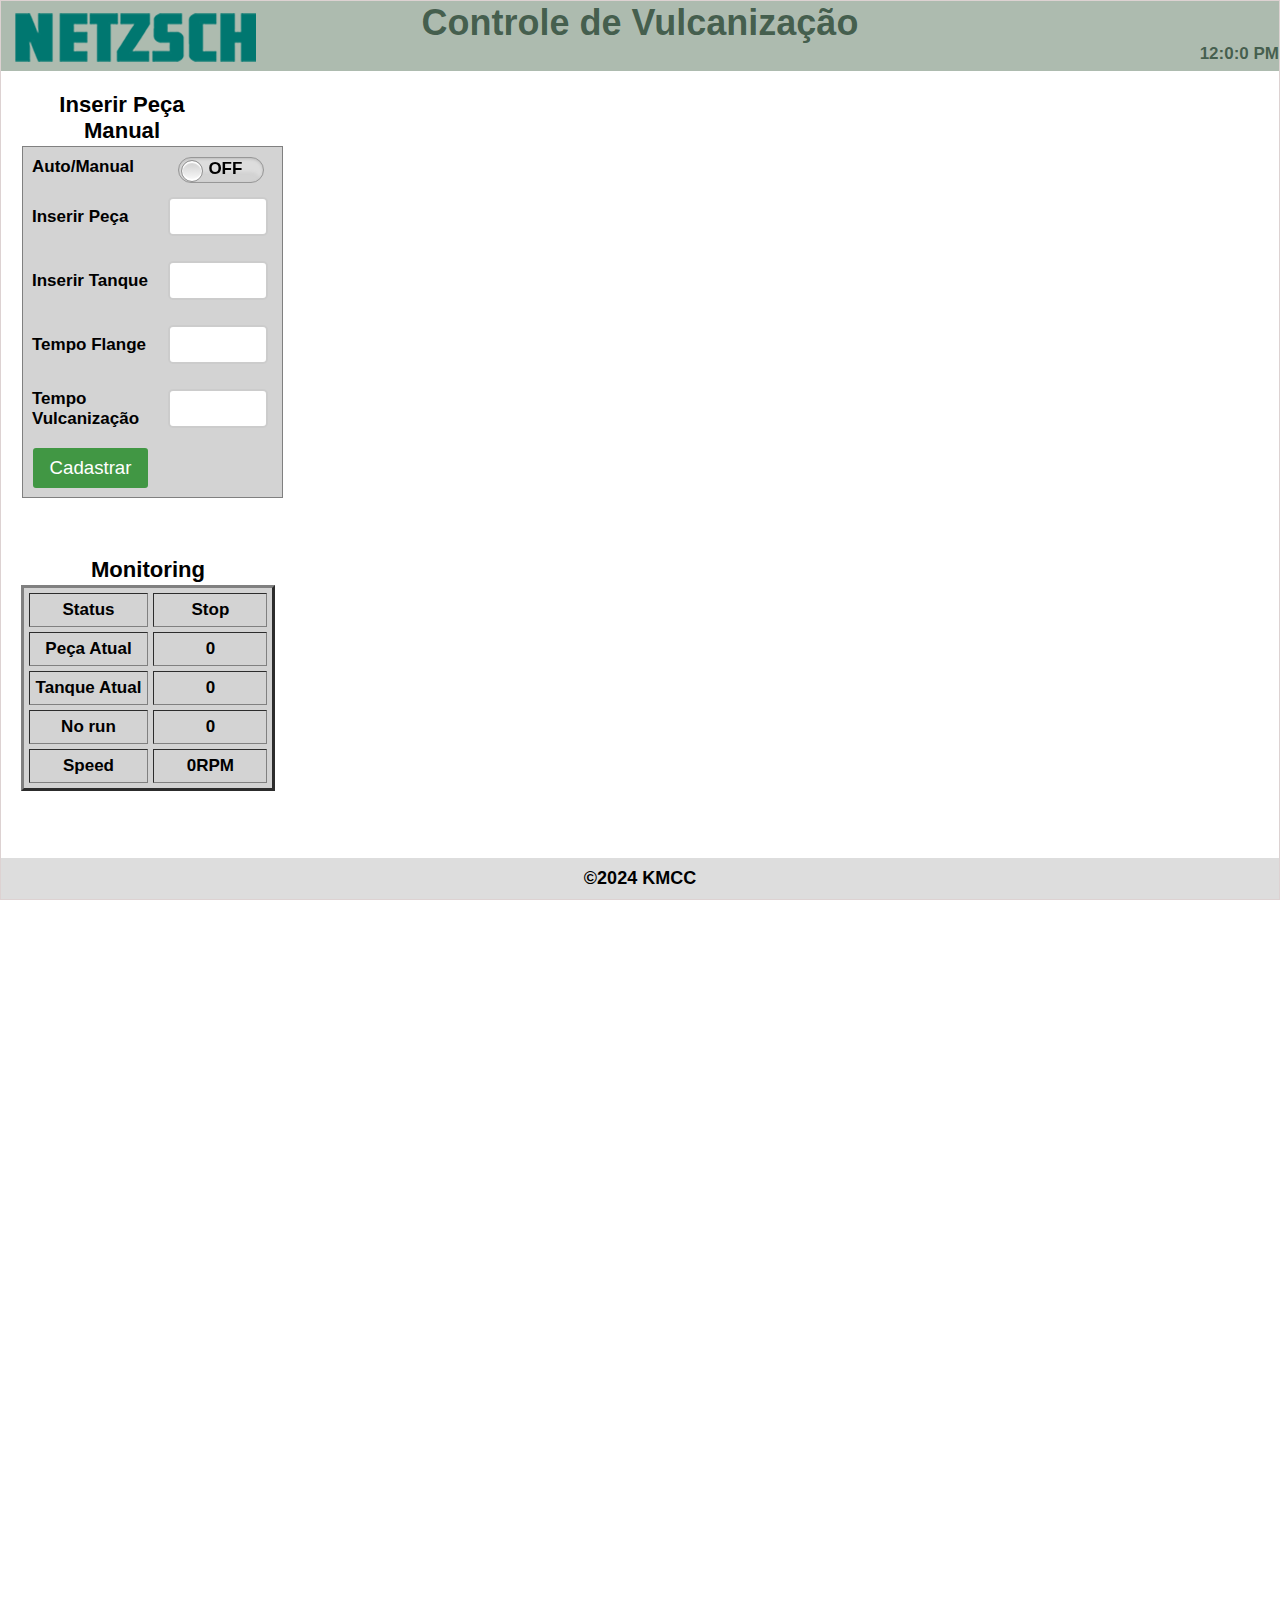
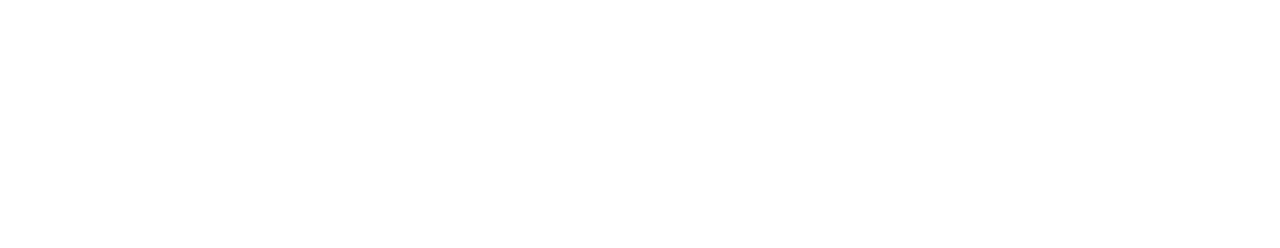
==== commit 64193b33: "alter index.html logo png" ====
--- a/index.html
+++ b/index.html
@@ -22,9 +22,9 @@
 <body>
     <div id="container">
         <div id="header">
-            <div class="title1">Controle Vulcanização</div>
-			
-            <div class="title2">WEB REV1</div>
+            <div class="title1">Controle de Vulcanização</div>
+			<img src="ndblogo.png" alt="Descrição da Imagem" id="pos_logo" />
+            <!-- <div class="title2"></div> -->
 			
 			<div align="right" id="DateNow">12:0:0 PM</div>
         </div>	
@@ -33,7 +33,7 @@
 			
 			<div id="pos1">				
 				<h3>Inserir Peça Manual</h3>
-				<table frame="box" cellpadding="6px" cellspacing="7px" bgcolor="LightGray" align="center" >					
+				<table frame="box" cellpadding="6px" cellspacing="3px" bgcolor="LightGray" align="center" >					
 					<tr>
 						<th align="left" style="text-align:justify" title="ON=Auto, OFF=Man">Auto/Manual 							
 						</th>
@@ -49,6 +49,20 @@
 					</tr>
 					<tr>
 						<th align="left" title="0 - 100">Inserir Tanque							
+						</th>						
+						<th>
+							<input size="6" type="text"  min="0.0" max="100.0" style="text-align:center" id="SPTanque" class="input-field"> 								
+						</th>				
+					</tr>
+					<tr>
+						<th align="left" title="0 - 100">Tempo Flange							
+						</th>						
+						<th>
+							<input size="6" type="text"  min="0.0" max="100.0" style="text-align:center" id="SPTanque" class="input-field"> 								
+						</th>				
+					</tr>
+					<tr>
+						<th align="left" title="0 - 100">Tempo Vulcanização							
 						</th>						
 						<th>
 							<input size="6" type="text"  min="0.0" max="100.0" style="text-align:center" id="SPTanque" class="input-field"> 								
@@ -85,7 +99,7 @@
 					<tr>
 						<th>Tanque Atual					
 						</th>
-						<th id="contador">0							
+						<th id="tanque1">0							
 						</th>
 					</tr>					
 					<tr>
@@ -192,6 +206,7 @@
             		$.getJSON(url, function(result){
 					$('#contador').text(result["contador"]);
 					$('#peca1').text(result["peca1"]);
+					$('#tanque1').text(result["tanque1"]);
                 	$('#Speed_PV').text(result["Speed_PV"]+ " RPM");
 					$('#NoRun').text(result["No_Run"]);
 					
--- a/mystyle.css
+++ b/mystyle.css
@@ -37,9 +37,12 @@
     border: 1px solid rgb(221, 210, 210);
 }
 #header {
-    background-color: #3b8553;
-    height: 90px;
-    color: white;
+    /* display: flex; */
+    background-color: #93a596c2;
+    height: 70px;
+    color: rgba(8, 41, 21, 0.644);
+    /* align-items: center; */
+    justify-content: center;
 }
 #content {
     flex: 1;
@@ -68,20 +71,21 @@
 #pos1{
     
     position: absolute;
-    top: 110px;
-    left: 12px;
-    width: 250px;
+    top: 80px;
+    left: 22px;
+    width: 200px;
     height: 60px;
-    margin-top: 25px;
+    margin-top: 10px;
     
 }
 #pos2{
     position: absolute;
-    top:450px;
-    left: 12px; /* Ajuste conforme necessário */
+    top:550px;
+    left: -2px; /* Ajuste conforme necessário */
     width: 300px; /* Ajuste conforme necessário */
     height: 250px; /* Ajuste conforme necessário */
     margin-top: 5px;
+    
 }
 #pos3{
     position: absolute;
@@ -148,5 +152,12 @@
     padding: 5px;
     color: #a39797;
 }
+#pos_logo{
+    position: absolute;
+    top:11px;
+    left: 15px; /* Ajuste conforme necessário */
+    width: 241px; /* Ajuste conforme necessário */
+    height: 49px; /* Ajuste conforme necessário */
+    margin-top: 2px;
+}
 
-
